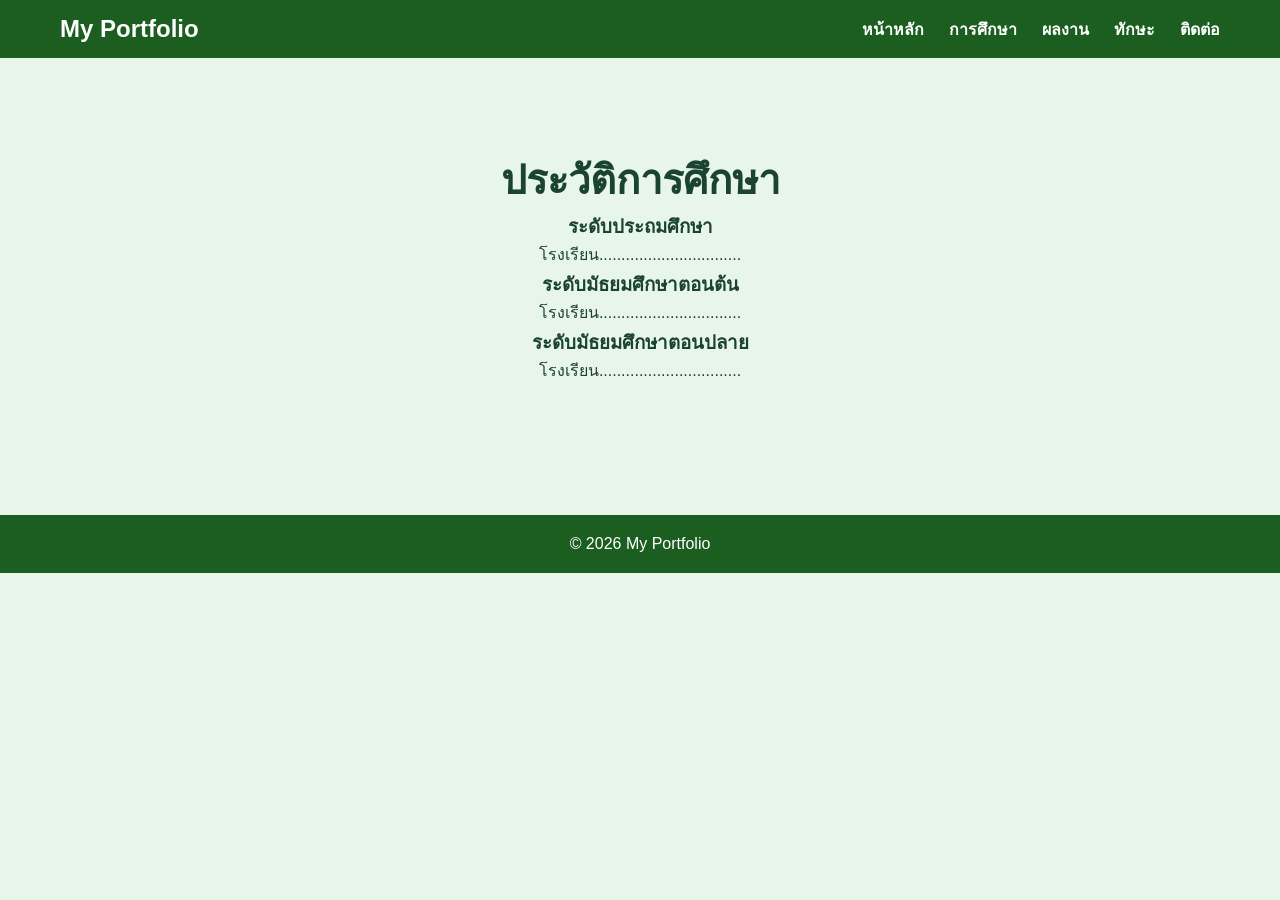
==== education.html @ d97e7f41 "Create education.html" ====
<!DOCTYPE html>
<html lang="th">
<head>
    <meta charset="UTF-8">
    <meta name="viewport" content="width=device-width, initial-scale=1.0">
    <title>Portfolio | การศึกษา</title>
    <link rel="stylesheet" href="css/style.css">
</head>
<body>

<header>
    <nav>
        <h2 class="logo">My Portfolio</h2>
        <ul>
            <li><a href="index.html">หน้าหลัก</a></li>
            <li><a href="education.html">การศึกษา</a></li>
            <li><a href="activities.html">ผลงาน</a></li>
            <li><a href="skills.html">ทักษะ</a></li>
            <li><a href="contact.html">ติดต่อ</a></li>
        </ul>
    </nav>
</header>

<section class="hero">
    <h1>ประวัติการศึกษา</h1>

    <h3>ระดับประถมศึกษา</h3>
    <p>โรงเรียน................................</p>

    <h3>ระดับมัธยมศึกษาตอนต้น</h3>
    <p>โรงเรียน................................</p>

    <h3>ระดับมัธยมศึกษาตอนปลาย</h3>
    <p>โรงเรียน................................</p>
</section>

<footer>
    © 2026 My Portfolio
</footer>

</body>
</html>
---- css/style.css ----
*{
    margin:0;
    padding:0;
    box-sizing:border-box;
    font-family:'Segoe UI',sans-serif;
}

body{

    background:#e8f5e9;

    color:#1b4332;

}

/* Navigation */

nav{

    background:#1b5e20;

    display:flex;

    justify-content:space-between;

    align-items:center;

    padding:15px 60px;

}

.logo{

    color:white;

}

nav ul{

    display:flex;

    list-style:none;

}

nav ul li{

    margin-left:25px;

}

nav ul li a{

    color:white;

    text-decoration:none;

    font-weight:bold;

    transition:.3s;

}

nav ul li a:hover{

    color:#a5d6a7;

}

/* Hero */

.hero{

    text-align:center;

    padding:70px;

}

.hero img{

    width:220px;

    height:220px;

    border-radius:50%;

    border:6px solid #2e7d32;

    object-fit:cover;

}

.hero h1{

    margin-top:20px;

    font-size:40px;

}

.hero h2{

    margin:10px 0;

}

.hero p{

    width:70%;

    margin:auto;

    line-height:1.8;

}

/* Footer */

footer{

    background:#1b5e20;

    color:white;

    text-align:center;

    padding:20px;

    margin-top:60px;

}
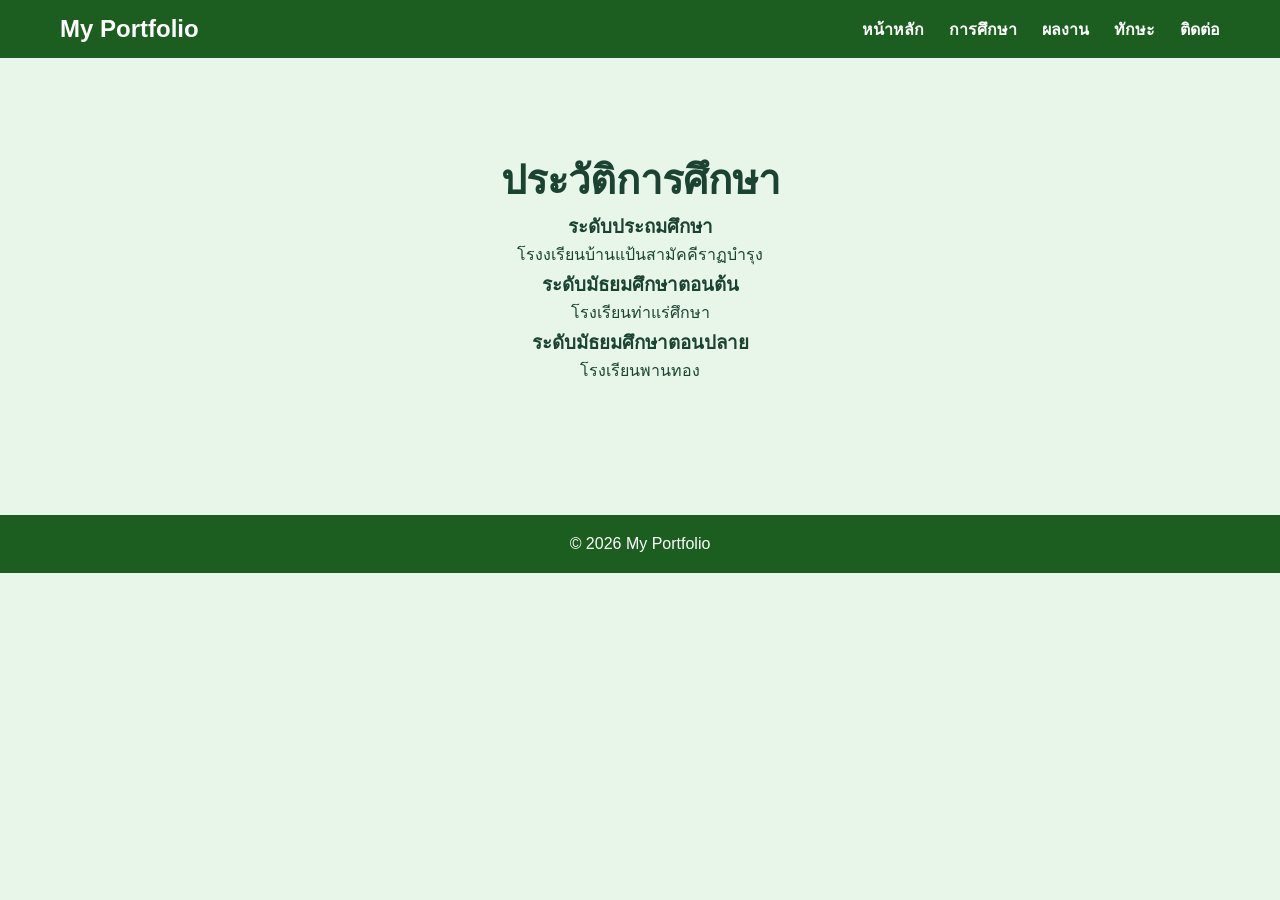
==== commit c12b628f: "Update education.html" ====
--- a/education.html
+++ b/education.html
@@ -25,13 +25,13 @@
     <h1>ประวัติการศึกษา</h1>
 
     <h3>ระดับประถมศึกษา</h3>
-    <p>โรงเรียน................................</p>
+    <p>โรงงเรียนบ้านแป้นสามัคคีราฏบำรุง</p>
 
     <h3>ระดับมัธยมศึกษาตอนต้น</h3>
-    <p>โรงเรียน................................</p>
+    <p>โรงเรียนท่าแร่ศึกษา</p>
 
     <h3>ระดับมัธยมศึกษาตอนปลาย</h3>
-    <p>โรงเรียน................................</p>
+    <p>โรงเรียนพานทอง</p>
 </section>
 
 <footer>
